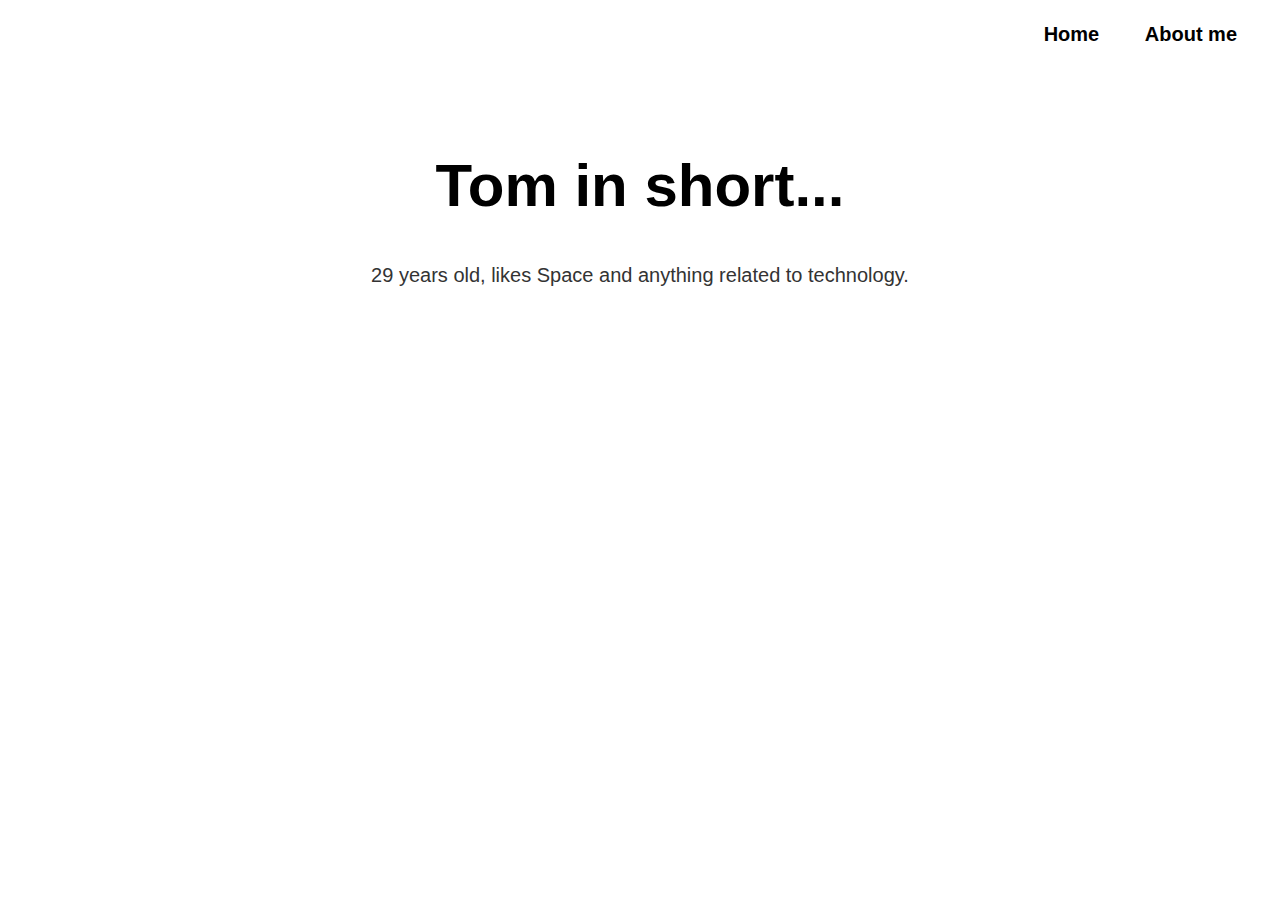
==== about.html @ 777b9623 "Committing all files for Week 3 challenge :)" ====
<!DOCTYPE html>

<html>

<head>
     <meta charset="utf-8" />
     <title>Tom Snapchat</title>
     <link rel="stylesheet" href="css/styles.css" />
     <link rel="stylesheet" href="css/animate.css">
     <link href="vendor/bootstrap/css/bootstrap.min.css" rel="stylesheet">
</head>

<body>

<div>
     <nav class="navigation">
          <ul class="nav">
               <li>
                    <a href="index.html">Home</a>
               </li>
               <li>
                    <a href="about.html">About me</a>
               </li>
          </ul>
</div>

<header class="intro-header">
     <div class="container">
          <div class="row">
               <div class="site-heading">
                    <h1 id="hero-title">Tom in short...</h1>
                    <p>29 years old, likes Space and anything related to technology.</p>
          </div>
     </div>
</header>

     <script src="https://cdnjs.cloudflare.com/ajax/libs/jquery/3.1.1/jquery.js"></script>
     <script src="js/main.js"></script>
</body>
</html>
---- css/styles.css ----
html {
     background-color: white;
     background-size: cover;
}

body {
  font-family: 'Lora', 'Times New Roman', serif;
  font-size: 20px;
  color: #333333;

}
p {
  line-height: 1.5;
  margin: 30px 0;
  font-family: 'Open Sans', 'Helvetica Neue', Helvetica, Arial, sans-serif;
  font-size: 20px;
  text-align: center;
}

.top-image {
 text-align: center;
}

.fadeInText {
     font-family: 'Open Sans', 'Helvetica Neue', Helvetica, Arial, sans-serif;
     font-size: 20px;
     font-weight: 600;
     margin-top: -10px;
     -webkit-animation-duration: 1s;
     -webkit-animation-delay: 5s;
     -webkit-animation-iteration-count: 1;
}

h1
{
  font-family: 'Open Sans', 'Helvetica Neue', Helvetica, Arial, sans-serif;
  font-weight: 800;
  font-size: 60px;
}

h2, h3
{
  font-family: 'Open Sans', 'Helvetica Neue', Helvetica, Arial, sans-serif;
  font-weight: 600;
  font-size: 25px;
  padding-bottom: 100px;
}

h4 {
     font-family: 'Open Sans', 'Helvetica Neue', Helvetica, Arial, sans-serif;
     font-weight: 600;
     font-size: 20px;
}

.nav {
    list-style-type: none;
    margin: 0;
    padding: 15px;
    overflow: hidden;
    text-align: right;
    font-family: 'Open Sans', 'Helvetica Neue', Helvetica, Arial, sans-serif;
    font-weight: 600;
    font-size: 20px;
}

li {
     display: inline;
     padding: 20px;
}

li a {
     color: black;
     text-align: right;
     text-decoration: none;
}

#hero-title, #hero-subtitle, #hero-subtitle2 {
     text-align: center;
     padding: 0px, 0px, 0px, 0px;
     color: black;
}

#hero-title {
     padding-top: 50px;
}

.intro-header {
     background: no-repeat center center;
     background-size: cover;
     background-position: top;
     text-align: center;
}
#snapchat {
     display: inline-block;
     padding-top: -50px;
     margin-top: -50px;
}

iframe {
     display: inline;
     margin-top: -10px;
     -webkit-animation-duration: 2s;
     -webkit-animation-delay: .25s;
     -webkit-animation-iteration-count: 1;
}
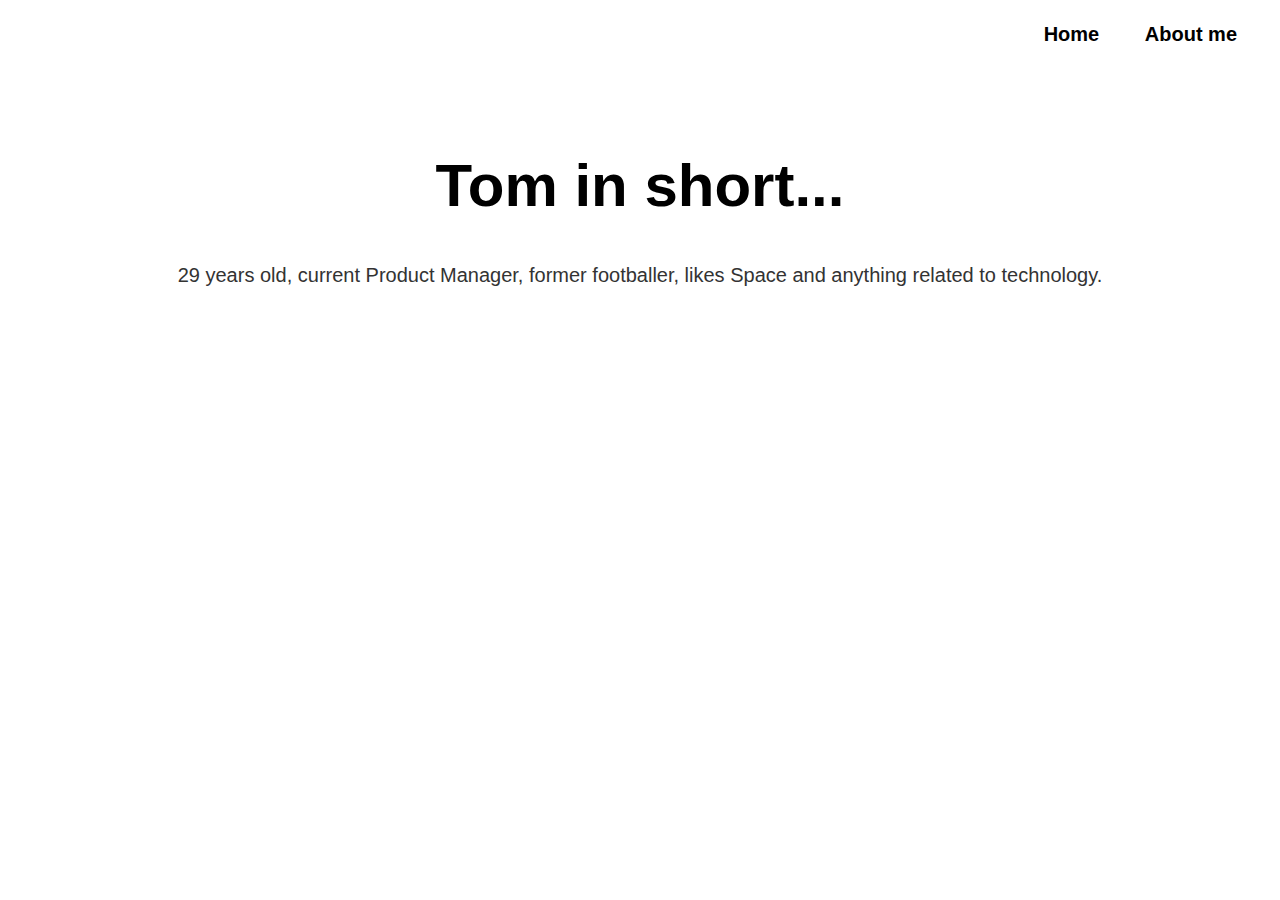
==== commit f9708787: "Minor changes" ====
--- a/about.html
+++ b/about.html
@@ -29,7 +29,7 @@
           <div class="row">
                <div class="site-heading">
                     <h1 id="hero-title">Tom in short...</h1>
-                    <p>29 years old, likes Space and anything related to technology.</p>
+                    <p>29 years old, current Product Manager, former footballer, likes Space and anything related to technology.</p>
           </div>
      </div>
 </header>
